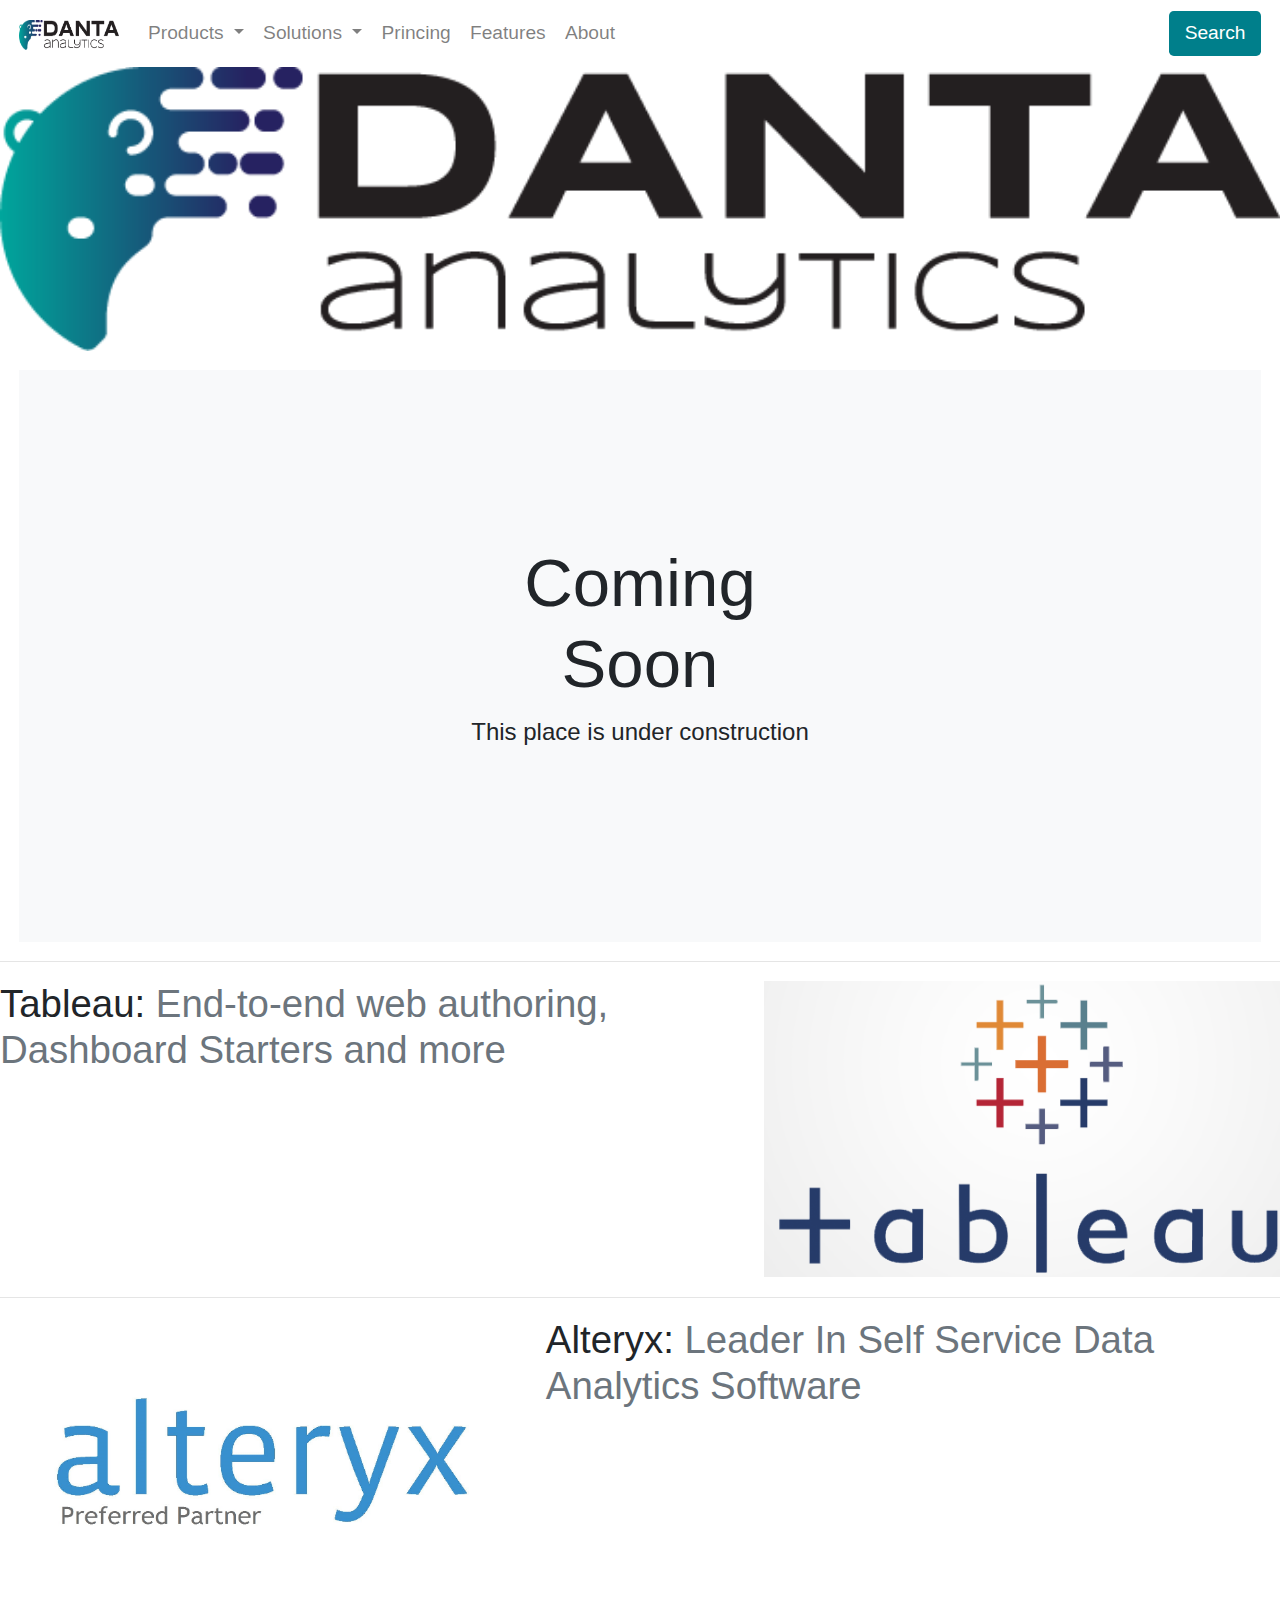
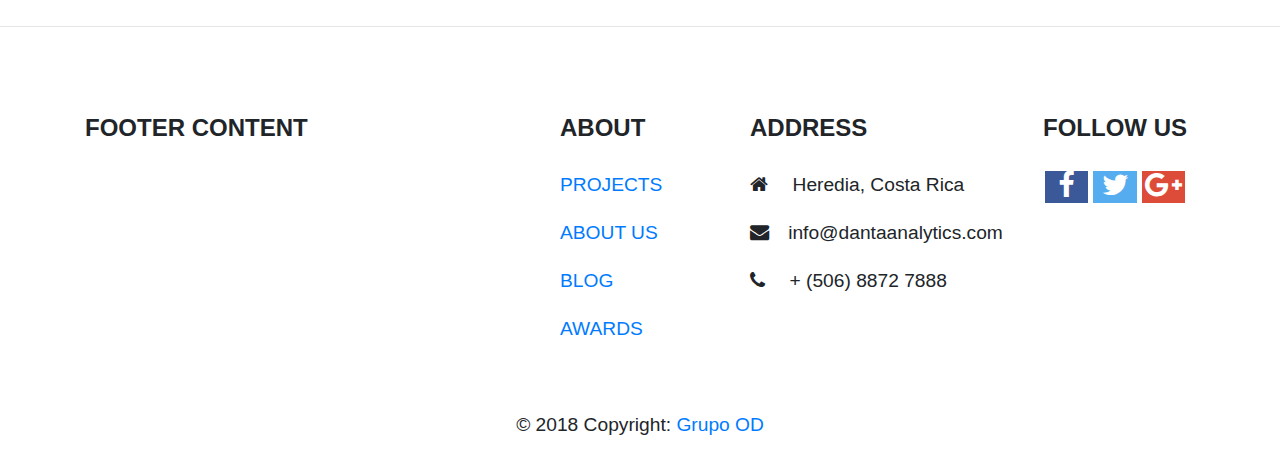
==== index.html @ 2d8f01d4 "Changes on index web page" ====
<!DOCTYPE html>
<html lang="en">
<head>
    <meta charset="UTF-8">
    <title>Title</title>
    <meta name="viewport" content="width=device-width, initial-scale=1">
    <!--CDN Links-->
    <!--<link rel="stylesheet" href="https://maxcdn.bootstrapcdn.com/bootstrap/4.0.0/css/bootstrap.min.css">
    <script src="https://ajax.googleapis.com/ajax/libs/jquery/3.3.1/jquery.min.js"></script>
    <script src="https://maxcdn.bootstrapcdn.com/bootstrap/4.0.0/js/bootstrap.min.js"></script>
    -->
    <link rel="stylesheet" href="css/normalize.css">
    <link rel="stylesheet" href="bootstrap-4.0.0-dist/css/bootstrap.min.css">
    <script src="jquery/jquery-3.3.1.js"></script>
    <script src="bootstrap-4.0.0-dist/js/bootstrap.min.js"></script>
    <link rel="stylesheet" href="https://cdnjs.cloudflare.com/ajax/libs/font-awesome/4.7.0/css/font-awesome.min.css">
    <link rel="stylesheet" href="css/style.css">
</head>
<body>
<header>

    <nav class="navbar navbar-expand-lg navbar-light od-nav-bar">
        <a class="navbar-brand" href="index.html">
            <img src="./images/LogosPrevios-01.png" width="100" height="30" alt="">
        </a>
        <button class="navbar-toggler" type="button" data-toggle="collapse" data-target="#navbarSupportedContent"
                aria-controls="navbarSupportedContent" aria-expanded="false" aria-label="Toggle navigation">
            <span class="navbar-toggler-icon"></span>
        </button>

        <div class="collapse navbar-collapse" id="navbarSupportedContent">
            <ul class="navbar-nav mr-auto">
                <li class="nav-item dropdown">
                    <a class="nav-link dropdown-toggle" href="#" role="button" data-toggle="dropdown"
                       aria-haspopup="true" aria-expanded="false">
                        Products
                    </a>
                    <div class="dropdown-menu" aria-labelledby="navbarDropdown">
                        <a class="dropdown-item" href="#">Product 1</a>
                        <a class="dropdown-item" href="#">Product 2</a>
                        <div class="dropdown-divider"></div>
                        <a class="dropdown-item" href="#">Something else here</a>
                    </div>
                </li>
                <li class="nav-item dropdown">
                    <a class="nav-link dropdown-toggle" href="#" role="button" data-toggle="dropdown"
                       aria-haspopup="true" aria-expanded="false">
                        Solutions
                    </a>
                    <div class="dropdown-menu" aria-labelledby="navbarDropdown">
                        <a class="dropdown-item" href="#">Solution 1</a>
                        <a class="dropdown-item" href="#">Solution 2</a>
                        <div class="dropdown-divider"></div>
                        <a class="dropdown-item" href="#">Something else here</a>
                    </div>
                </li>
                <li class="nav-item">
                    <a class="nav-link" href="pricing.html">Princing</a>
                </li>
                <li class="nav-item">
                    <a class="nav-link" href="#">Features</a>
                </li>
                <li class="nav-item">
                    <a class="nav-link " href="#">About</a>
                </li>
            </ul>
            <form class="form-inline my-2 my-lg-0">
                <button type="button" class="btn">
                    <span class="glyphicon glyphicon-search"></span> Search
                </button>
            </form>
        </div>
    </nav>
</header>

<main>


    <img src="images/LogosPrevios-01.png " style="width: 75em; height: auto;" class="img-fluid mx-auto d-block " >

    <div class="position-relative overflow-hidden p-3 p-md-5 m-md-3 text-center bg-light">
        <div class="col-md-5 p-lg-5 mx-auto my-5">
            <h3 class="display-4 font-weight-normal">Coming Soon</h3>
            <p class="lead font-weight-normal">This place is under construction</p>
        </div>
        <div class="product-device box-shadow d-none d-md-block"></div>
        <div class="product-device product-device-2 box-shadow d-none d-md-block"></div>
    </div

    <div class="container marketing top-space central-content-brands">

        <!-- START THE FEATURETTES -->

        <hr class="featurette-divider">

        <div class="row featurette">
            <div class="col-md-7">
                <h2 class="featurette-heading">Tableau:
                    <span class="text-muted">
                        End-to-end web authoring, Dashboard Starters and more
                    </span>
                </h2>
            </div>
            <div class="col-md-5">
                <a href="https://www.w3schools.com">
                    <img class="featurette-image img-fluid mx-auto" src="images/tablea-logo.png" alt="Generic placeholder image">
                </a>

            </div>
        </div>

        <hr class="featurette-divider">

        <div class="row featurette">
            <div class="col-md-7 order-md-2">
                <h2 class="featurette-heading">Alteryx: <span class="text-muted">Leader In Self Service Data Analytics Software</span></h2>
            </div>
            <div class="col-md-5 order-md-1">
                <a href="https://www.w3schools.com">
                    <img class="featurette-image img-fluid mx-auto" src="images/alterix-logo.png" alt="Generic placeholder image">
                </a>

            </div>
        </div>

        <hr class="featurette-divider">


        <!-- /END THE FEATURETTES -->

    </div><!-- /.container -->



</main>

<!--Footer-->
<footer class="page-footer font-small mdb-color lighten-3 pt-4 mt-4">

    <!--Footer Links-->
    <div class="container text-center text-md-left">
        <div class="row my-4">

            <!--First column-->
            <div class="col-md-4 col-lg-3">
                <h5 class="text-uppercase mb-4 font-weight-bold">Footer Content</h5>

            </div>
            <!--/.First column-->

            <hr class="clearfix w-100 d-md-none">


            <!--Second column-->
            <div class="col-md-2 col-lg-2 ml-auto">
                <h5 class="text-uppercase mb-4 font-weight-bold">About</h5>
                <ul class="list-unstyled">
                    <p>
                        <a href="#!">PROJECTS</a>
                    </p>
                    <p>
                        <a href="#!">ABOUT US</a>
                    </p>
                    <p>
                        <a href="#!">BLOG</a>
                    </p>
                    <p>
                        <a href="#!">AWARDS</a>
                    </p>
                </ul>
            </div>
            <!--/.Second column-->

            <hr class="clearfix w-100 d-md-none">

            <!--Third column-->
            <div class="col-md-4 col-lg-3">
                <h5 class="text-uppercase mb-4 font-weight-bold">Address</h5>
                <!--Info-->
                <p>
                    <i class="fa fa-home mr-3"></i> Heredia, Costa Rica</p>
                <p>
                    <i class="fa fa-envelope mr-3"></i>info@dantaanalytics.com</p>
                <p>
                    <i class="fa fa-phone mr-3"></i> + (506) 8872 7888</p>
            </div>
            <!--/.Third column-->

            <hr class="clearfix w-100 d-md-none">

            <!--Fourth column-->
            <div class="col-md-2 col-lg-2 text-center">
                <h5 class="text-uppercase mb-4 font-weight-bold">Follow Us</h5>
                <!--Social buttons-->
                <div class="mt-2">
                    <!--Facebook-->
                    <a type="button" class="btn-floating btn-small btn-fb">
                        <i class="fa fa-facebook social-media-icon facebook-icon"></i>
                    </a>
                    <!--Twitter-->
                    <a type="button" class="btn-floating btn-small btn-tw">
                        <i class="fa fa-twitter social-media-icon twitter-icon"></i>
                    </a>
                    <!--Google +-->
                    <a type="button" class="btn-floating btn-small btn-gplus">
                        <i class="fa fa-google-plus social-media-icon google-plus-icon"></i>
                    </a>
                </div>
            </div>
            <!--/.Fourth column-->

        </div>
    </div>
    <!--/.Footer Links-->

    <!--Copyright-->
    <div class="footer-copyright py-3 text-center">
        © 2018 Copyright:
        <a href="#"> Grupo OD </a>
    </div>
    <!--/.Copyright-->

</footer>
<!--/.Footer-->


</body>
</html>
---- css/style.css ----
/* Basic CSS file */
html {
  font-size: 1.2em; }

/* Header */
.od-nav-bar {
  font-size: 1em; }

button {
  background-color: #007F8B;
  color: white; }

.top-space {
  margin-top: 5%; }

.central-content-brands img {
  width: 30em;
  height: 15em; }

/*
Removes white gap between slides - chagnge to base color of slide images
*/
.carousel {
  background: #007aeb; }

/*
Forces image to be 100% width and not max width of 100%
*/
.carousel-item .img-fluid {
  width: 100%; }

/*
anchors are inline so you need ot make them block to go full width
*/
.carousel-item a {
  display: block;
  width: 100%; }

/*Social media icons scss*/
.social-media-icon {
  font-size: 1.5em;
  width: 1.5em;
  height: 1.1em;
  text-align: center;
  text-decoration: none;
  /* Facebook */ }

/* Add a hover effect if you want */
.social-media-icon:hover {
  opacity: 0.7; }

/* Facebook*/
.facebook-icon {
  background: #3B5998;
  color: white; }

/* Twitter */
.twitter-icon {
  background: #55ACEE;
  color: white; }

/*Google+ */
.google-plus-icon {
  background: #dd4b39;
  color: white; }

/*Likedin*/
.likedin-icon {
  background: #007bb5;
  color: white; }

/*RSS*/
.rss-icon {
  background: #ff6600;
  color: white; }

/* Set a specific color for each brand */

/*# sourceMappingURL=style.css.map */
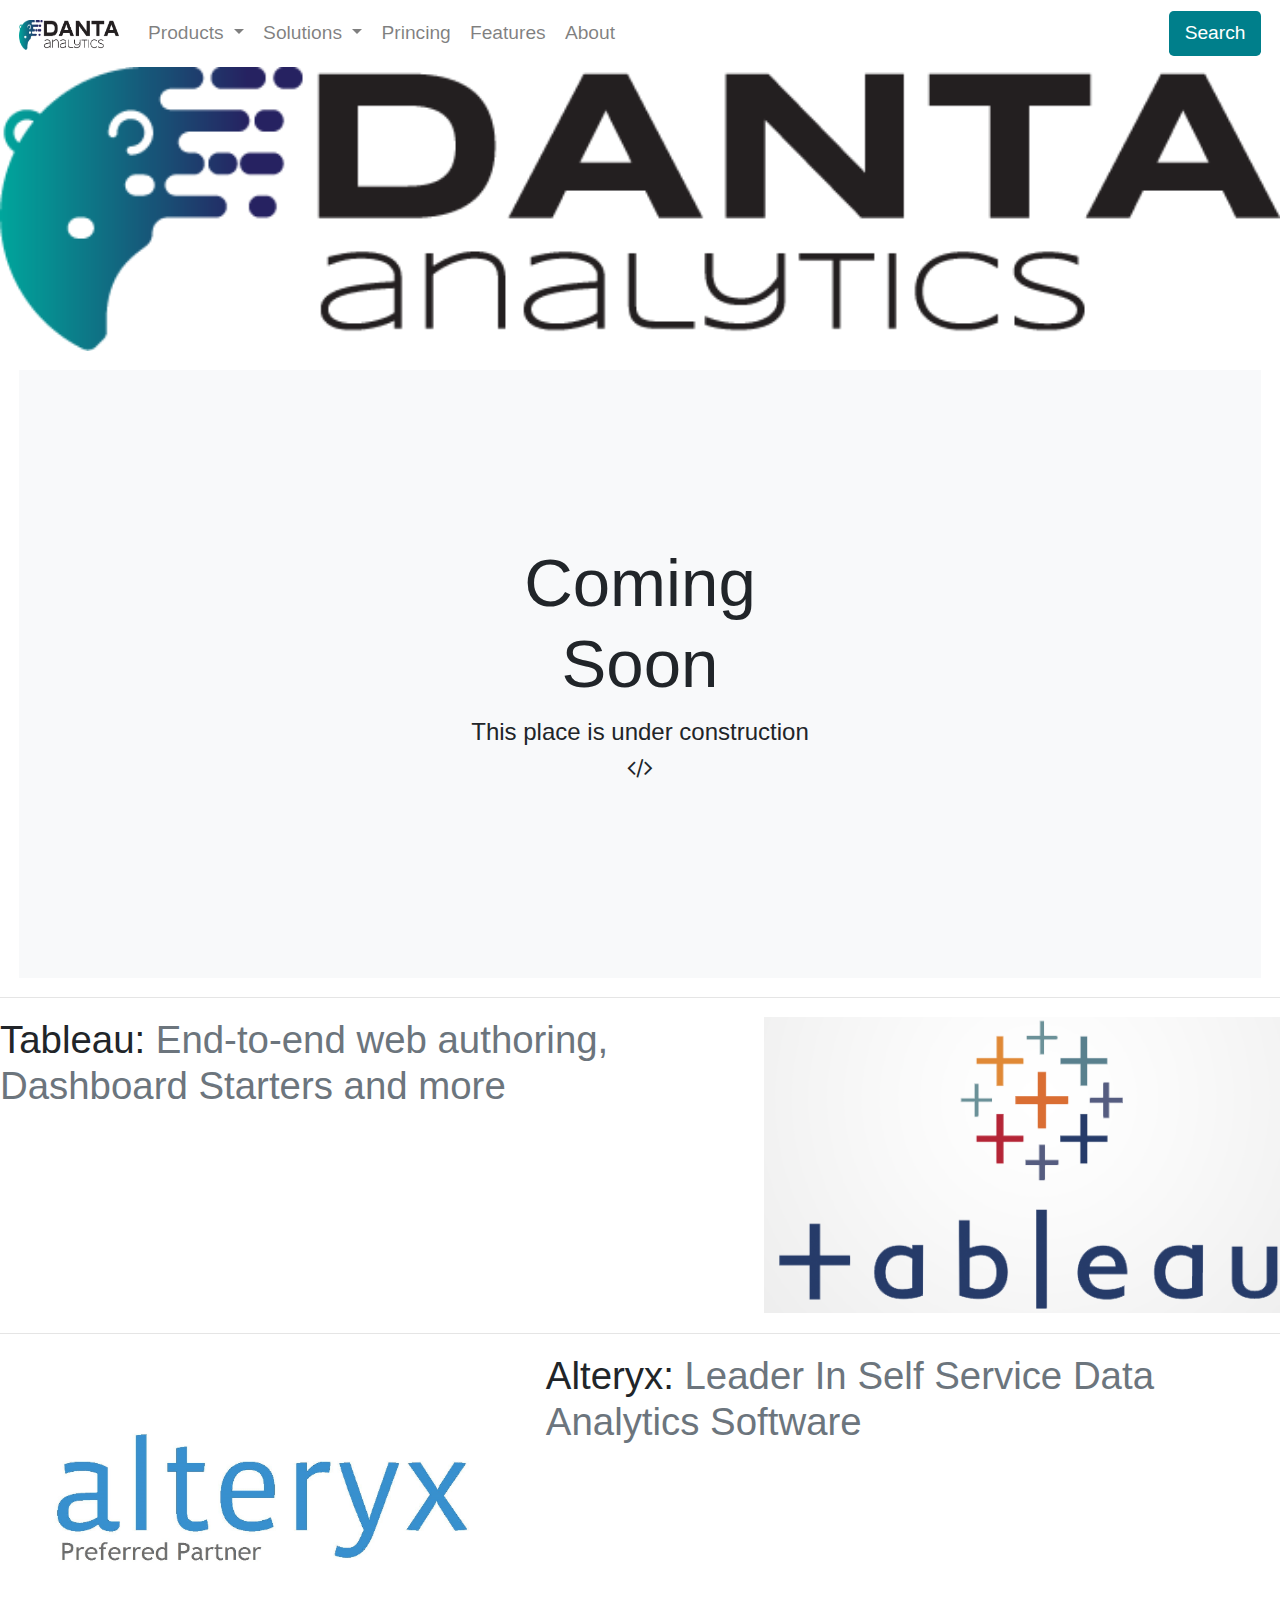
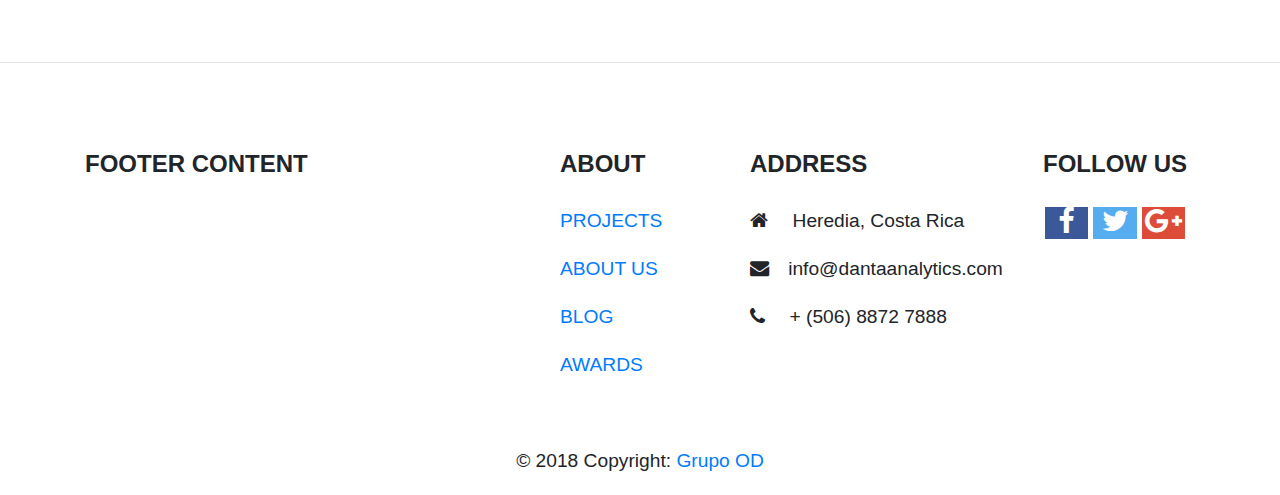
==== commit 7262aa10: "Changes on index web page" ====
--- a/index.html
+++ b/index.html
@@ -81,7 +81,7 @@
     <div class="position-relative overflow-hidden p-3 p-md-5 m-md-3 text-center bg-light">
         <div class="col-md-5 p-lg-5 mx-auto my-5">
             <h3 class="display-4 font-weight-normal">Coming Soon</h3>
-            <p class="lead font-weight-normal">This place is under construction</p>
+            <p class="lead font-weight-normal">This place is under construction <i class="fa fa-code"></i> </p>
         </div>
         <div class="product-device box-shadow d-none d-md-block"></div>
         <div class="product-device product-device-2 box-shadow d-none d-md-block"></div>
@@ -102,7 +102,7 @@
                 </h2>
             </div>
             <div class="col-md-5">
-                <a href="https://www.w3schools.com">
+                <a href="https://www.tableau.com/">
                     <img class="featurette-image img-fluid mx-auto" src="images/tablea-logo.png" alt="Generic placeholder image">
                 </a>
 
@@ -116,7 +116,7 @@
                 <h2 class="featurette-heading">Alteryx: <span class="text-muted">Leader In Self Service Data Analytics Software</span></h2>
             </div>
             <div class="col-md-5 order-md-1">
-                <a href="https://www.w3schools.com">
+                <a href="https://www.alteryx.com/">
                     <img class="featurette-image img-fluid mx-auto" src="images/alterix-logo.png" alt="Generic placeholder image">
                 </a>
 
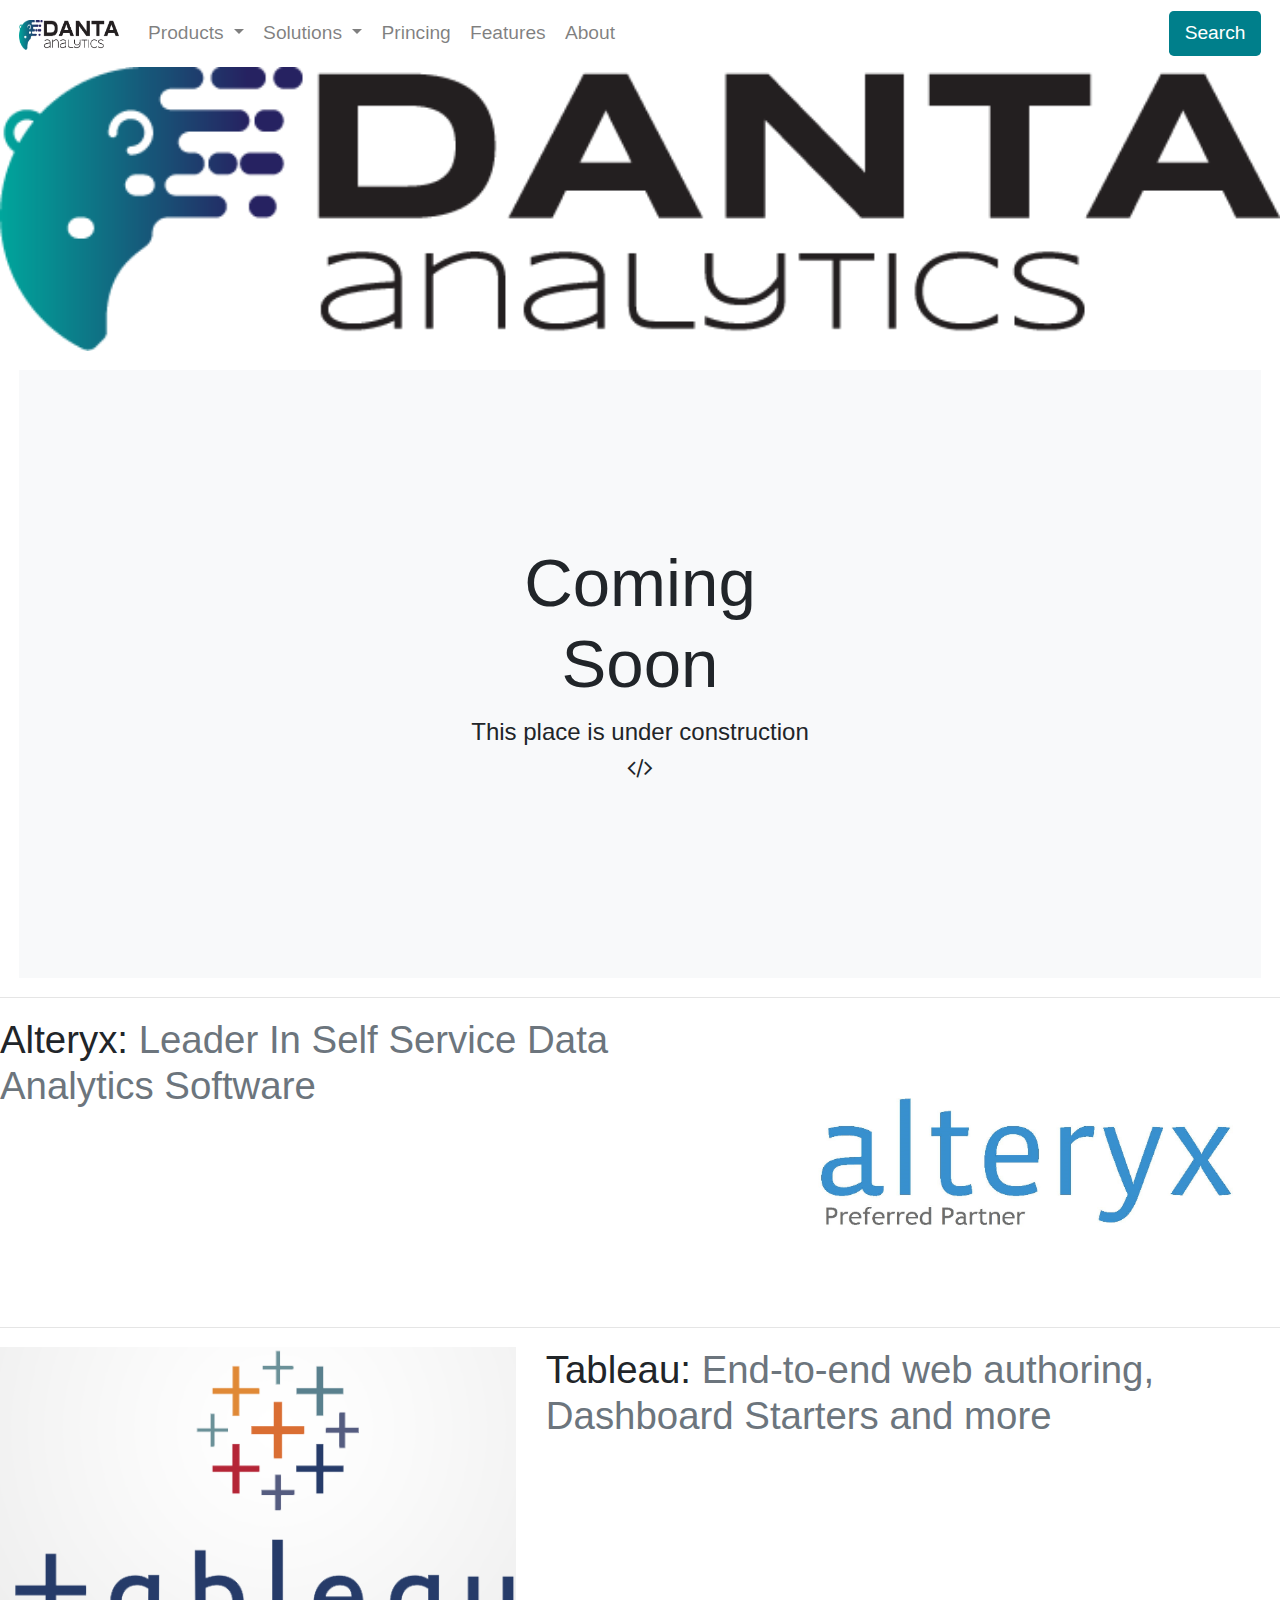
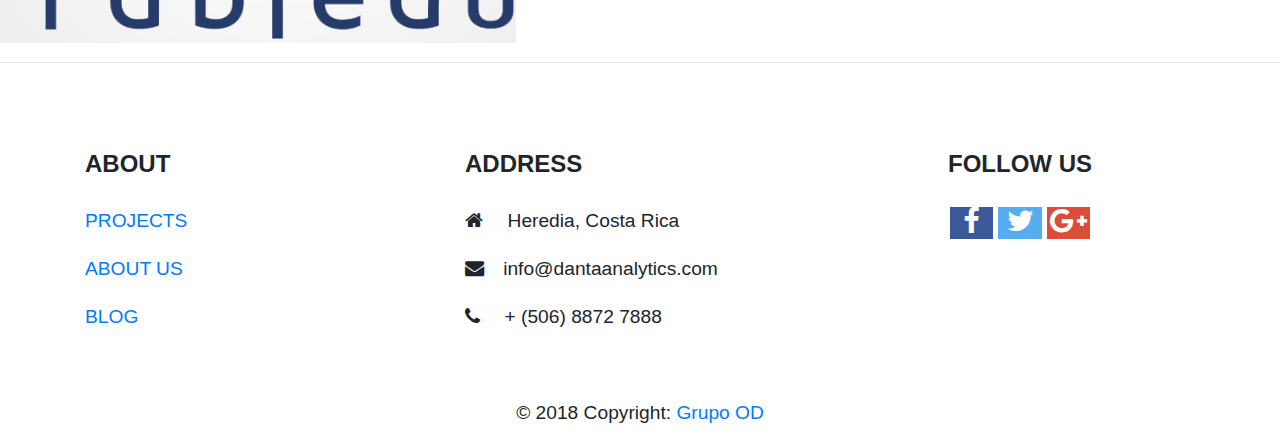
==== commit e17a4e65: "Changes on index web page" ====
--- a/index.html
+++ b/index.html
@@ -94,14 +94,28 @@
         <hr class="featurette-divider">
 
         <div class="row featurette">
-            <div class="col-md-7">
+            <div class="col-md-7 order-md-1">
+                <h2 class="featurette-heading">Alteryx: <span class="text-muted">Leader In Self Service Data Analytics Software</span></h2>
+            </div>
+            <div class="col-md-5 order-md-2">
+                <a href="https://www.alteryx.com/">
+                    <img class="featurette-image img-fluid mx-auto" src="images/alterix-logo.png" alt="Generic placeholder image">
+                </a>
+
+            </div>
+        </div>
+
+        <hr class="featurette-divider">
+
+        <div class="row featurette">
+            <div class="col-md-7 order-md-2">
                 <h2 class="featurette-heading">Tableau:
                     <span class="text-muted">
                         End-to-end web authoring, Dashboard Starters and more
                     </span>
                 </h2>
             </div>
-            <div class="col-md-5">
+            <div class="col-md-5 order-md-1">
                 <a href="https://www.tableau.com/">
                     <img class="featurette-image img-fluid mx-auto" src="images/tablea-logo.png" alt="Generic placeholder image">
                 </a>
@@ -111,20 +125,6 @@
 
         <hr class="featurette-divider">
 
-        <div class="row featurette">
-            <div class="col-md-7 order-md-2">
-                <h2 class="featurette-heading">Alteryx: <span class="text-muted">Leader In Self Service Data Analytics Software</span></h2>
-            </div>
-            <div class="col-md-5 order-md-1">
-                <a href="https://www.alteryx.com/">
-                    <img class="featurette-image img-fluid mx-auto" src="images/alterix-logo.png" alt="Generic placeholder image">
-                </a>
-
-            </div>
-        </div>
-
-        <hr class="featurette-divider">
-
 
         <!-- /END THE FEATURETTES -->
 
@@ -141,18 +141,8 @@
     <div class="container text-center text-md-left">
         <div class="row my-4">
 
-            <!--First column-->
-            <div class="col-md-4 col-lg-3">
-                <h5 class="text-uppercase mb-4 font-weight-bold">Footer Content</h5>
-
-            </div>
-            <!--/.First column-->
-
-            <hr class="clearfix w-100 d-md-none">
-
-
             <!--Second column-->
-            <div class="col-md-2 col-lg-2 ml-auto">
+            <div class="col-md-2 col-lg-4 ml-auto">
                 <h5 class="text-uppercase mb-4 font-weight-bold">About</h5>
                 <ul class="list-unstyled">
                     <p>
@@ -164,9 +154,6 @@
                     <p>
                         <a href="#!">BLOG</a>
                     </p>
-                    <p>
-                        <a href="#!">AWARDS</a>
-                    </p>
                 </ul>
             </div>
             <!--/.Second column-->
@@ -174,7 +161,7 @@
             <hr class="clearfix w-100 d-md-none">
 
             <!--Third column-->
-            <div class="col-md-4 col-lg-3">
+            <div class="col-md-4 col-lg-4">
                 <h5 class="text-uppercase mb-4 font-weight-bold">Address</h5>
                 <!--Info-->
                 <p>
@@ -189,7 +176,7 @@
             <hr class="clearfix w-100 d-md-none">
 
             <!--Fourth column-->
-            <div class="col-md-2 col-lg-2 text-center">
+            <div class="col-md-2 col-lg-4 text-center">
                 <h5 class="text-uppercase mb-4 font-weight-bold">Follow Us</h5>
                 <!--Social buttons-->
                 <div class="mt-2">
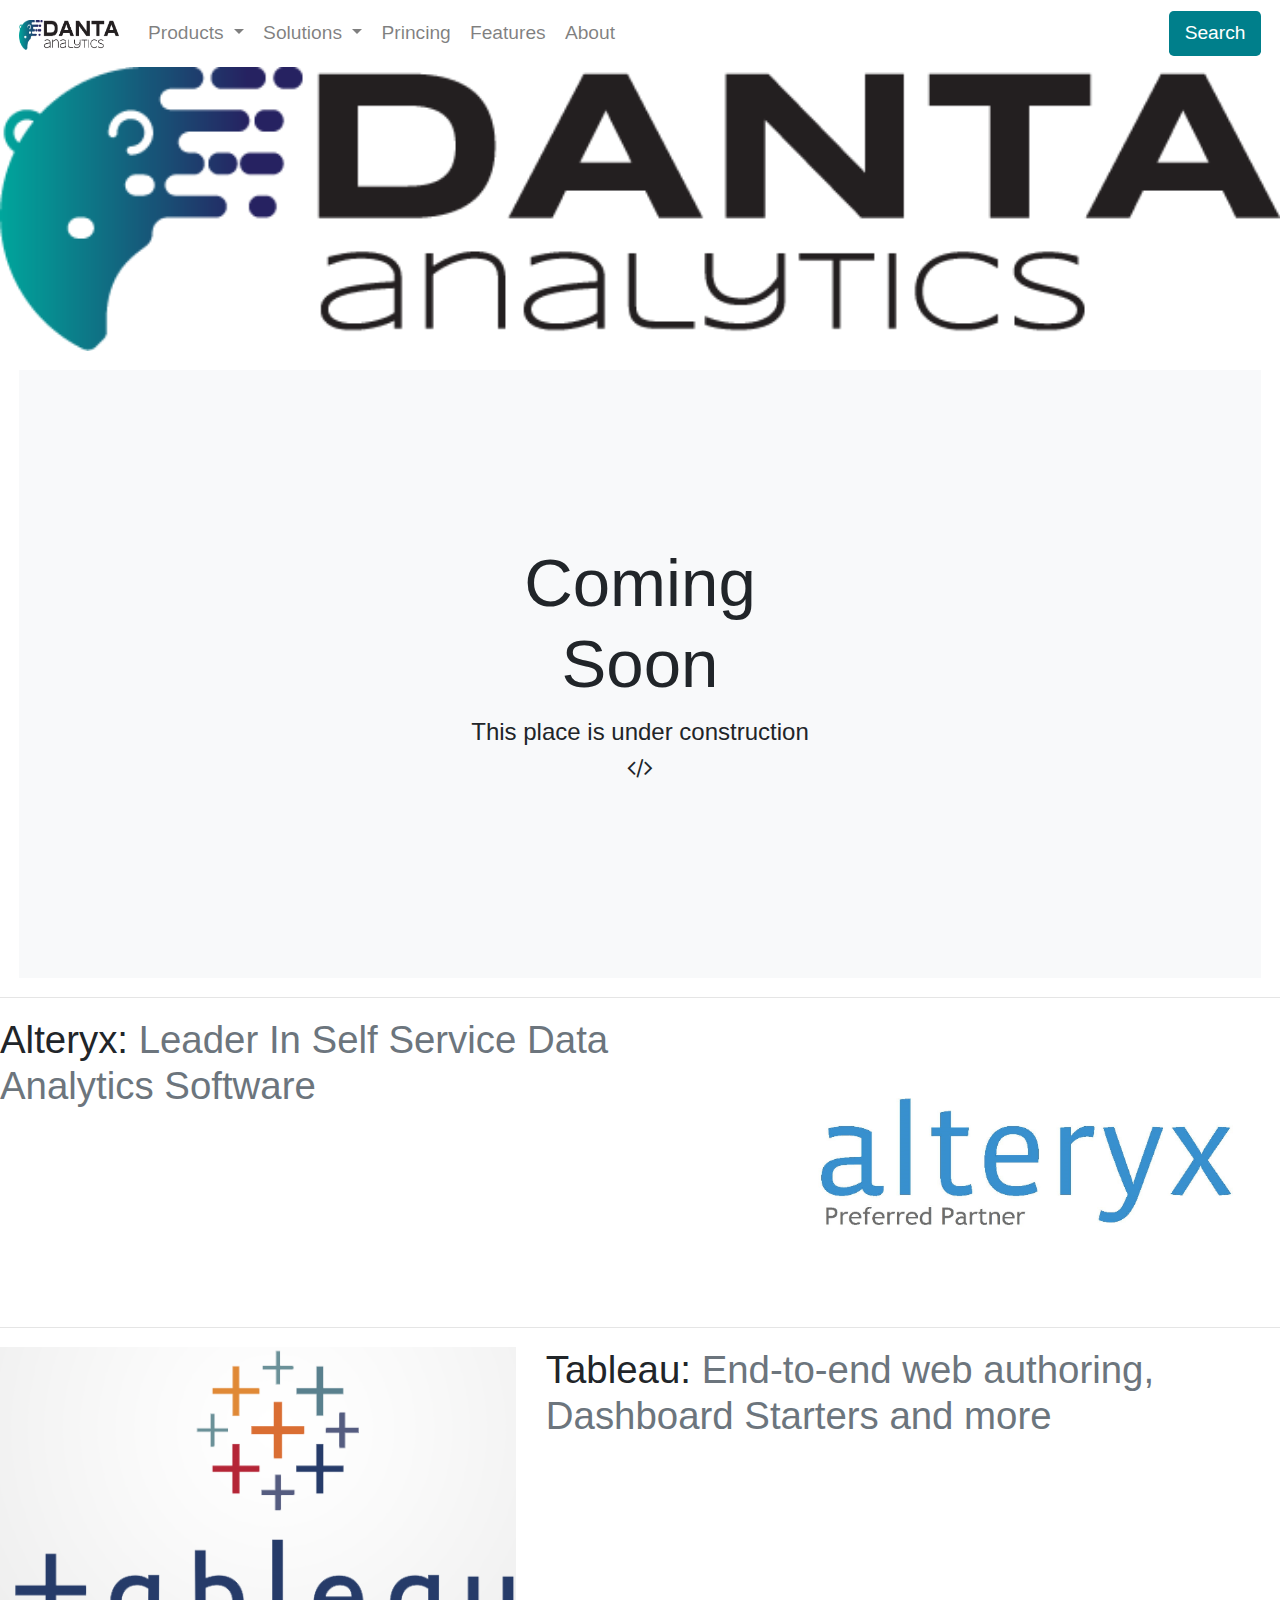
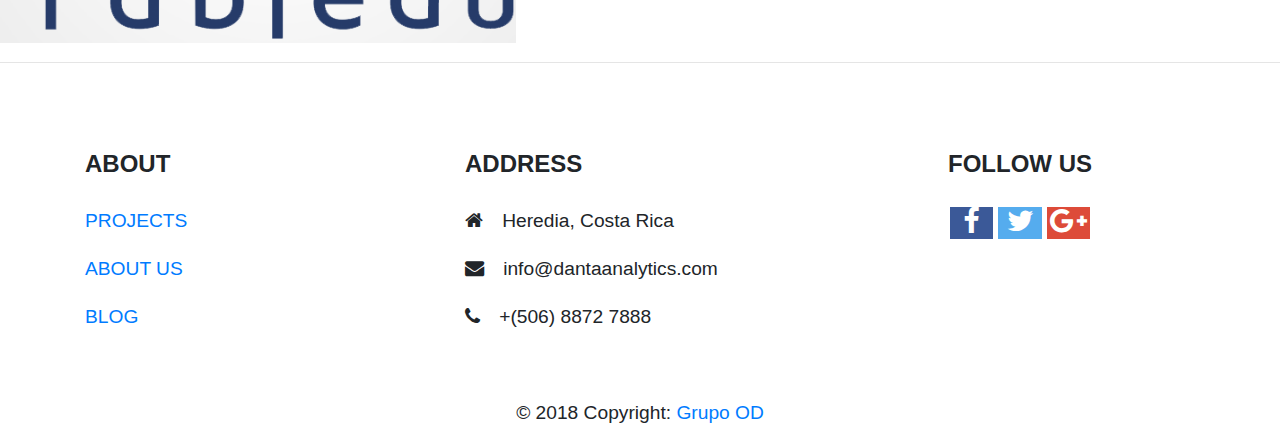
==== commit c7724dee: "Changes on index web page" ====
--- a/index.html
+++ b/index.html
@@ -142,7 +142,7 @@
         <div class="row my-4">
 
             <!--Second column-->
-            <div class="col-md-2 col-lg-4 ml-auto">
+            <div class="col-md-4 col-lg-4 ml-auto">
                 <h5 class="text-uppercase mb-4 font-weight-bold">About</h5>
                 <ul class="list-unstyled">
                     <p>
@@ -165,18 +165,18 @@
                 <h5 class="text-uppercase mb-4 font-weight-bold">Address</h5>
                 <!--Info-->
                 <p>
-                    <i class="fa fa-home mr-3"></i> Heredia, Costa Rica</p>
+                    <i class="fa fa-home mr-3"></i>Heredia, Costa Rica</p>
                 <p>
                     <i class="fa fa-envelope mr-3"></i>info@dantaanalytics.com</p>
                 <p>
-                    <i class="fa fa-phone mr-3"></i> + (506) 8872 7888</p>
+                    <i class="fa fa-phone mr-3"></i>+(506) 8872 7888</p>
             </div>
             <!--/.Third column-->
 
             <hr class="clearfix w-100 d-md-none">
 
             <!--Fourth column-->
-            <div class="col-md-2 col-lg-4 text-center">
+            <div class="col-md-4 col-lg-4 text-center">
                 <h5 class="text-uppercase mb-4 font-weight-bold">Follow Us</h5>
                 <!--Social buttons-->
                 <div class="mt-2">
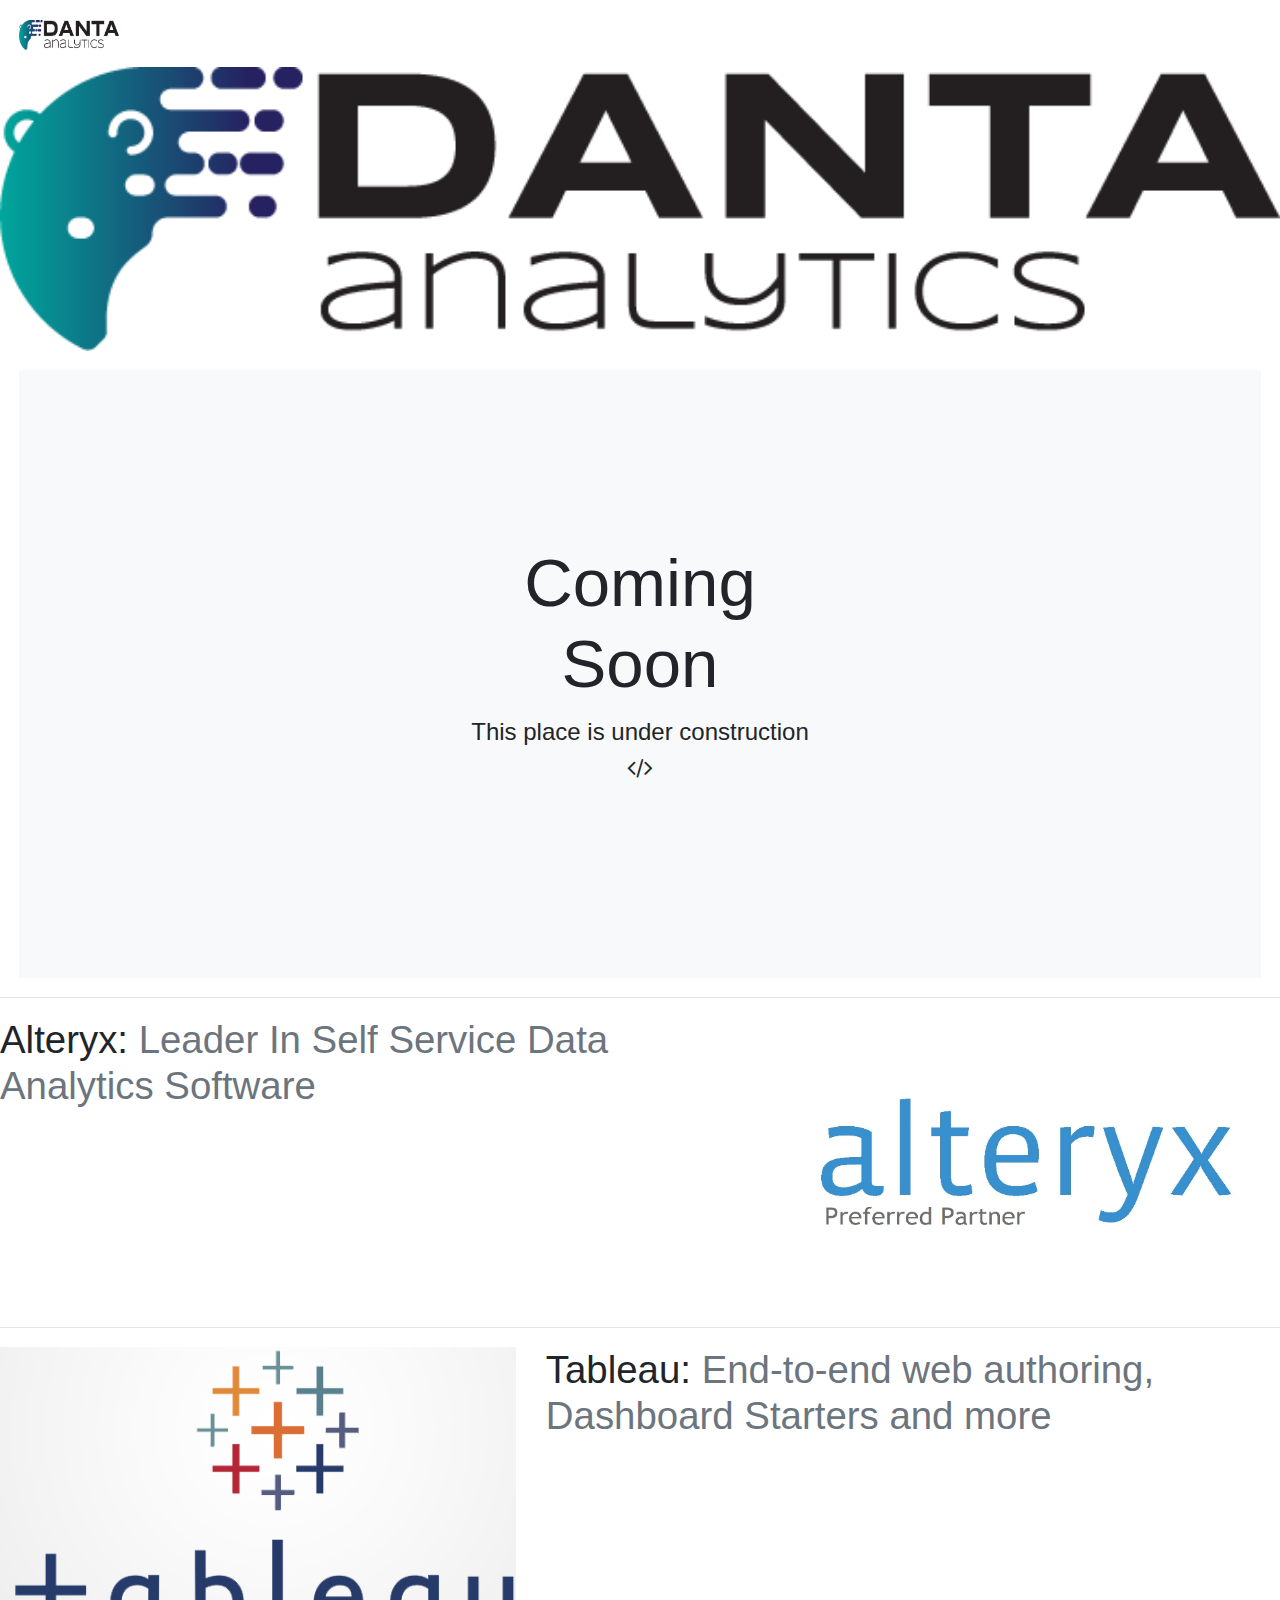
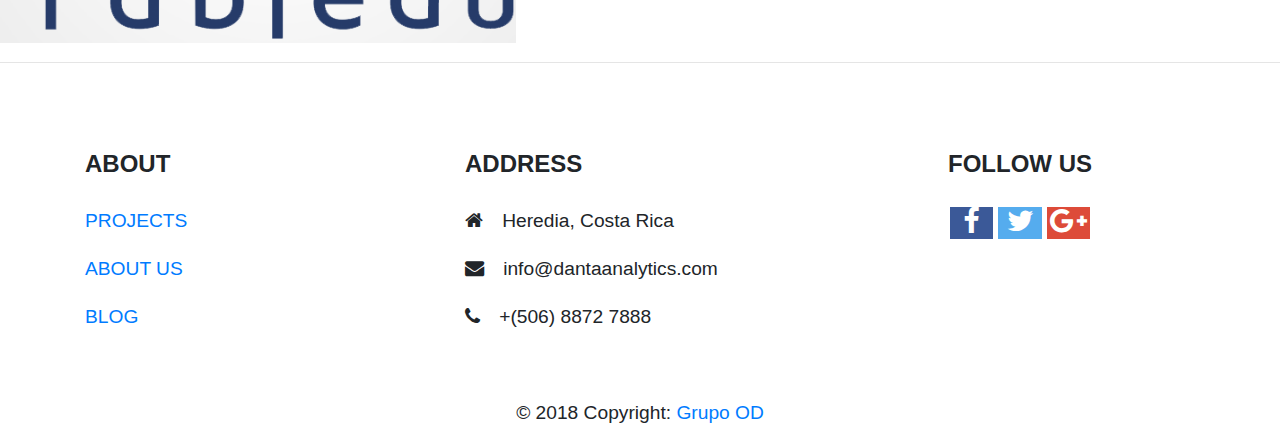
==== commit 3a9d5f7f: "Changes on index web page" ====
--- a/index.html
+++ b/index.html
@@ -23,52 +23,10 @@
         <a class="navbar-brand" href="index.html">
             <img src="./images/LogosPrevios-01.png" width="100" height="30" alt="">
         </a>
-        <button class="navbar-toggler" type="button" data-toggle="collapse" data-target="#navbarSupportedContent"
-                aria-controls="navbarSupportedContent" aria-expanded="false" aria-label="Toggle navigation">
-            <span class="navbar-toggler-icon"></span>
-        </button>
-
         <div class="collapse navbar-collapse" id="navbarSupportedContent">
             <ul class="navbar-nav mr-auto">
-                <li class="nav-item dropdown">
-                    <a class="nav-link dropdown-toggle" href="#" role="button" data-toggle="dropdown"
-                       aria-haspopup="true" aria-expanded="false">
-                        Products
-                    </a>
-                    <div class="dropdown-menu" aria-labelledby="navbarDropdown">
-                        <a class="dropdown-item" href="#">Product 1</a>
-                        <a class="dropdown-item" href="#">Product 2</a>
-                        <div class="dropdown-divider"></div>
-                        <a class="dropdown-item" href="#">Something else here</a>
-                    </div>
-                </li>
-                <li class="nav-item dropdown">
-                    <a class="nav-link dropdown-toggle" href="#" role="button" data-toggle="dropdown"
-                       aria-haspopup="true" aria-expanded="false">
-                        Solutions
-                    </a>
-                    <div class="dropdown-menu" aria-labelledby="navbarDropdown">
-                        <a class="dropdown-item" href="#">Solution 1</a>
-                        <a class="dropdown-item" href="#">Solution 2</a>
-                        <div class="dropdown-divider"></div>
-                        <a class="dropdown-item" href="#">Something else here</a>
-                    </div>
-                </li>
-                <li class="nav-item">
-                    <a class="nav-link" href="pricing.html">Princing</a>
-                </li>
-                <li class="nav-item">
-                    <a class="nav-link" href="#">Features</a>
-                </li>
-                <li class="nav-item">
-                    <a class="nav-link " href="#">About</a>
-                </li>
+
             </ul>
-            <form class="form-inline my-2 my-lg-0">
-                <button type="button" class="btn">
-                    <span class="glyphicon glyphicon-search"></span> Search
-                </button>
-            </form>
         </div>
     </nav>
 </header>
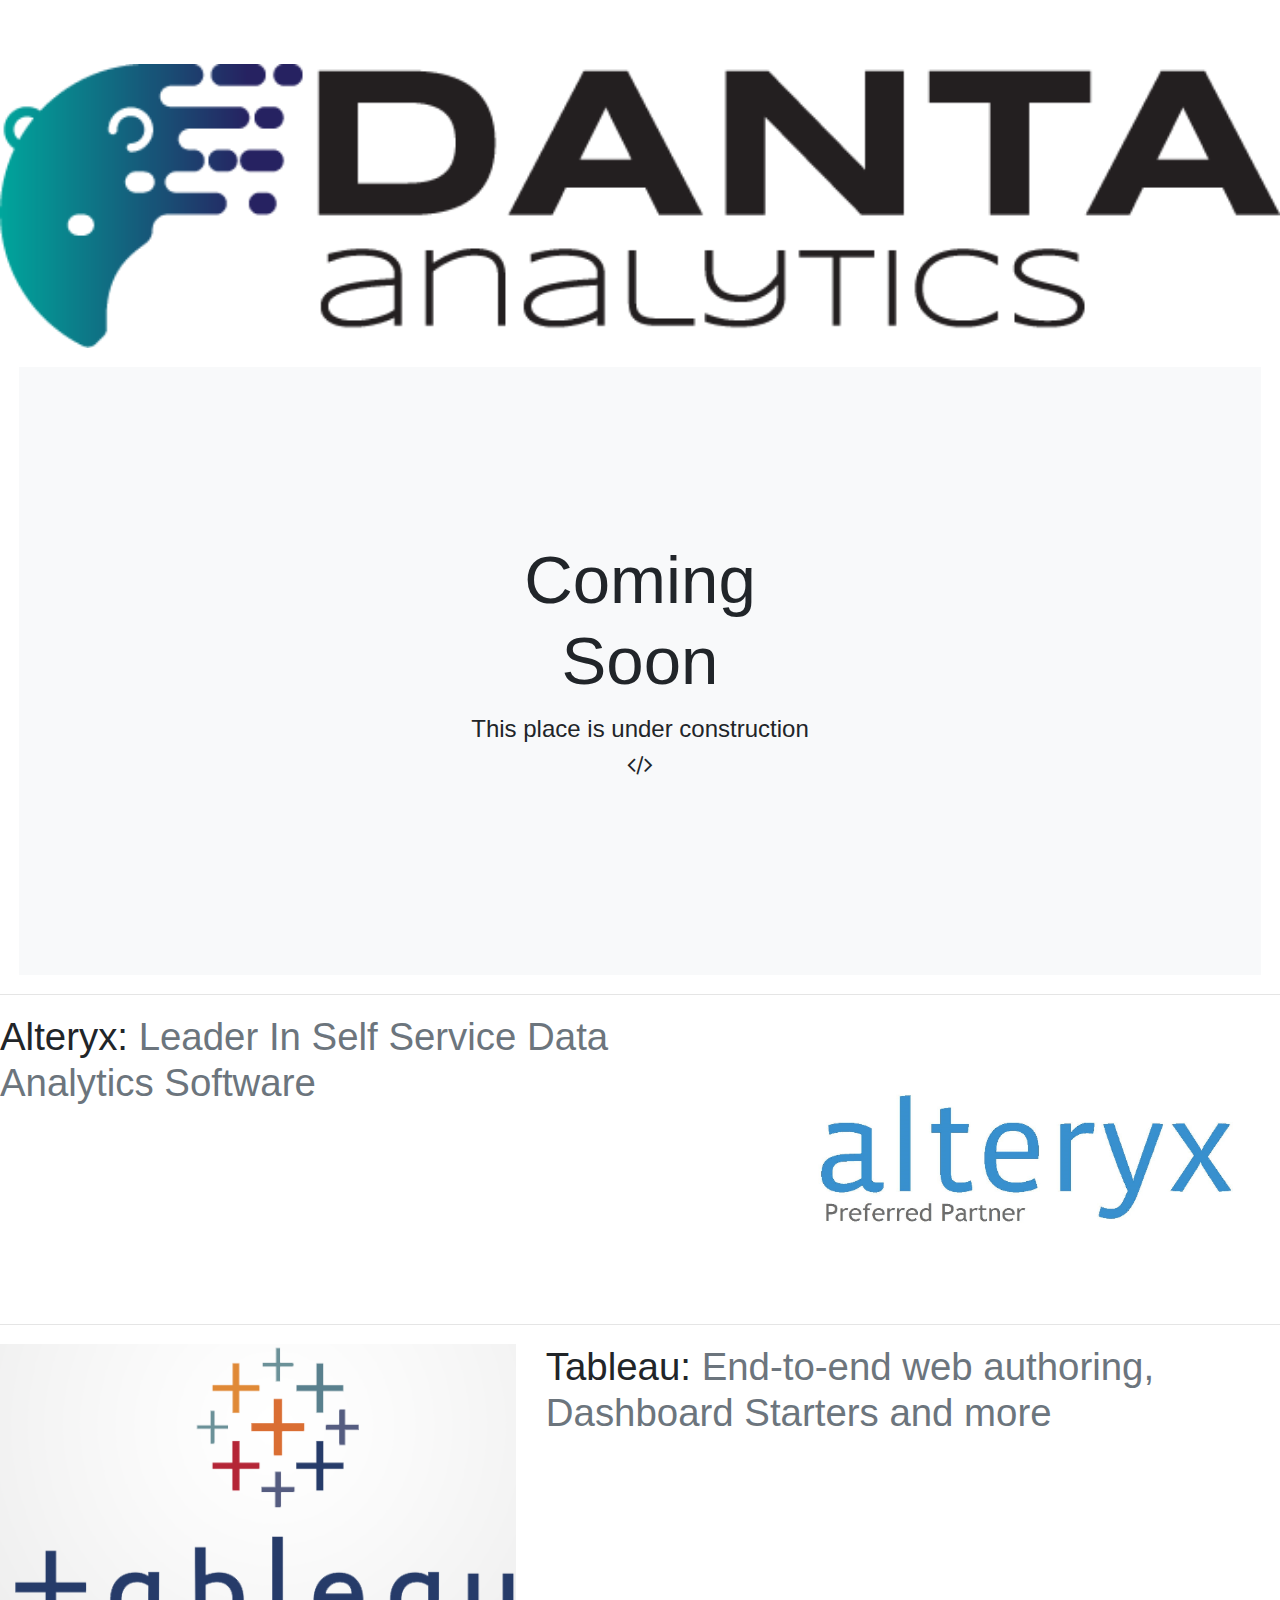
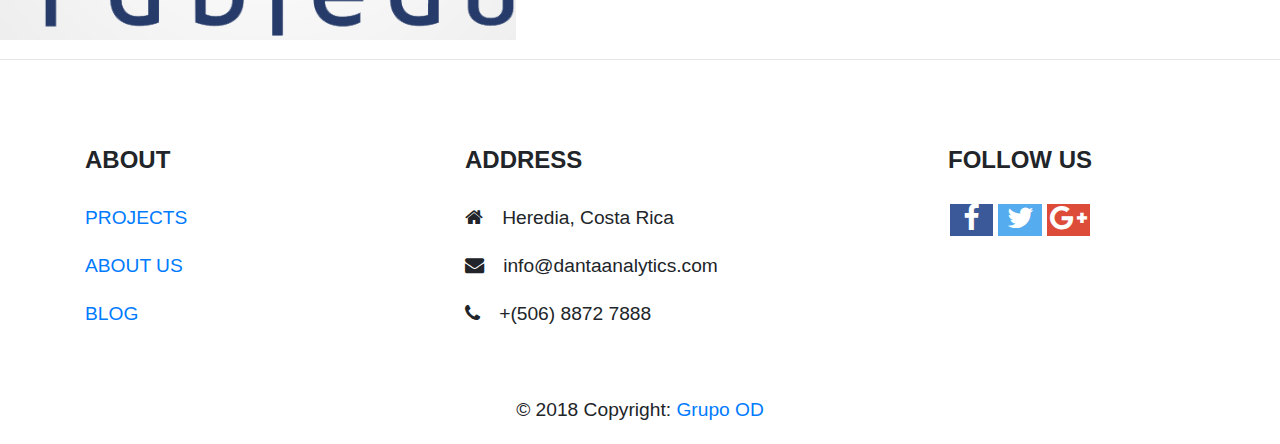
==== commit ed38a7d0: "Changes on index web page" ====
--- a/index.html
+++ b/index.html
@@ -18,23 +18,66 @@
 </head>
 <body>
 <header>
-
+    <!--
     <nav class="navbar navbar-expand-lg navbar-light od-nav-bar">
         <a class="navbar-brand" href="index.html">
             <img src="./images/LogosPrevios-01.png" width="100" height="30" alt="">
         </a>
+        <button class="navbar-toggler" type="button" data-toggle="collapse" data-target="#navbarSupportedContent"
+                aria-controls="navbarSupportedContent" aria-expanded="false" aria-label="Toggle navigation">
+            <span class="navbar-toggler-icon"></span>
+        </button>
+
         <div class="collapse navbar-collapse" id="navbarSupportedContent">
             <ul class="navbar-nav mr-auto">
-
+                <li class="nav-item dropdown">
+                    <a class="nav-link dropdown-toggle" href="#" role="button" data-toggle="dropdown"
+                       aria-haspopup="true" aria-expanded="false">
+                        Products
+                    </a>
+                    <div class="dropdown-menu" aria-labelledby="navbarDropdown">
+                        <a class="dropdown-item" href="#">Product 1</a>
+                        <a class="dropdown-item" href="#">Product 2</a>
+                        <div class="dropdown-divider"></div>
+                        <a class="dropdown-item" href="#">Something else here</a>
+                    </div>
+                </li>
+                <li class="nav-item dropdown">
+                    <a class="nav-link dropdown-toggle" href="#" role="button" data-toggle="dropdown"
+                       aria-haspopup="true" aria-expanded="false">
+                        Solutions
+                    </a>
+                    <div class="dropdown-menu" aria-labelledby="navbarDropdown">
+                        <a class="dropdown-item" href="#">Solution 1</a>
+                        <a class="dropdown-item" href="#">Solution 2</a>
+                        <div class="dropdown-divider"></div>
+                        <a class="dropdown-item" href="#">Something else here</a>
+                    </div>
+                </li>
+                <li class="nav-item">
+                    <a class="nav-link" href="pricing.html">Princing</a>
+                </li>
+                <li class="nav-item">
+                    <a class="nav-link" href="#">Features</a>
+                </li>
+                <li class="nav-item">
+                    <a class="nav-link " href="#">About</a>
+                </li>
             </ul>
+            <form class="form-inline my-2 my-lg-0">
+                <button type="button" class="btn">
+                    <span class="glyphicon glyphicon-search"></span> Search
+                </button>
+            </form>
         </div>
     </nav>
+    -->
 </header>
 
 <main>
 
 
-    <img src="images/LogosPrevios-01.png " style="width: 75em; height: auto;" class="img-fluid mx-auto d-block " >
+    <img src="images/LogosPrevios-01.png "  class="img-fluid mx-auto d-block  central-principal-brand" >
 
     <div class="position-relative overflow-hidden p-3 p-md-5 m-md-3 text-center bg-light">
         <div class="col-md-5 p-lg-5 mx-auto my-5">
--- a/css/style.css
+++ b/css/style.css
@@ -12,6 +12,12 @@
 
 .top-space {
   margin-top: 5%; }
+
+.central-principal-brand {
+  margin-top: 5%;
+  margin-left: 3%;
+  width: 75em;
+  height: auto; }
 
 .central-content-brands img {
   width: 30em;
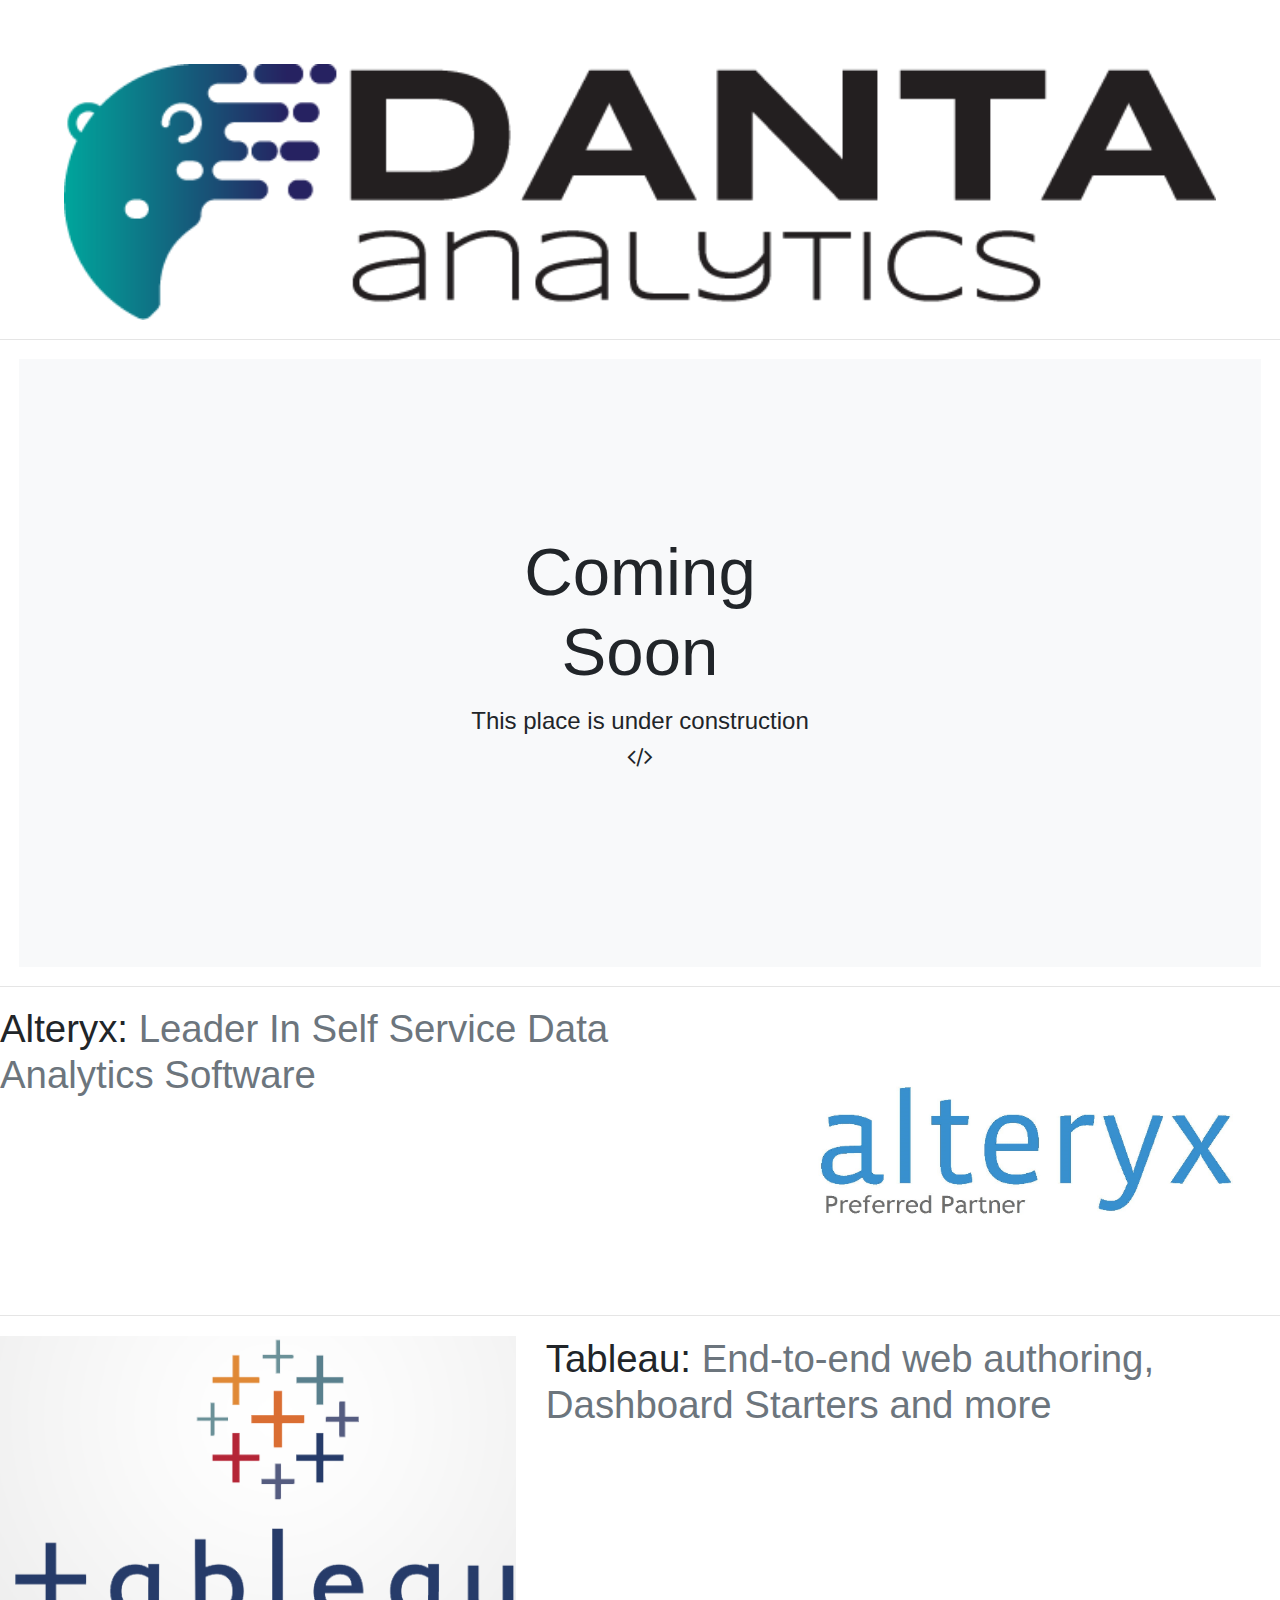
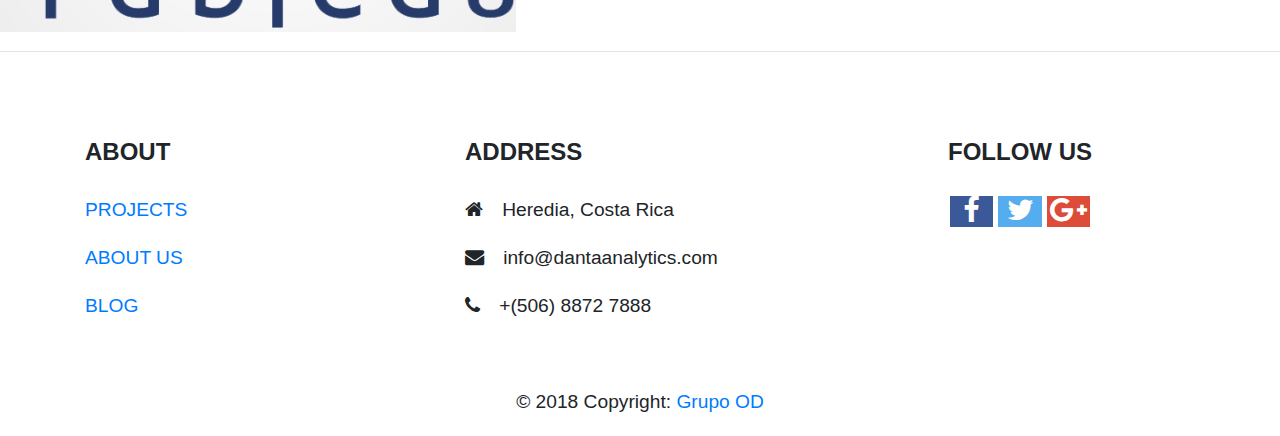
==== commit 15185740: "Changes on index web page" ====
--- a/index.html
+++ b/index.html
@@ -79,6 +79,8 @@
 
     <img src="images/LogosPrevios-01.png "  class="img-fluid mx-auto d-block  central-principal-brand" >
 
+    <hr class="featurette-divider">
+    
     <div class="position-relative overflow-hidden p-3 p-md-5 m-md-3 text-center bg-light">
         <div class="col-md-5 p-lg-5 mx-auto my-5">
             <h3 class="display-4 font-weight-normal">Coming Soon</h3>
--- a/css/style.css
+++ b/css/style.css
@@ -15,7 +15,8 @@
 
 .central-principal-brand {
   margin-top: 5%;
-  margin-left: 3%;
+  padding-right: 5%;
+  padding-left: 5%;
   width: 75em;
   height: auto; }
 
